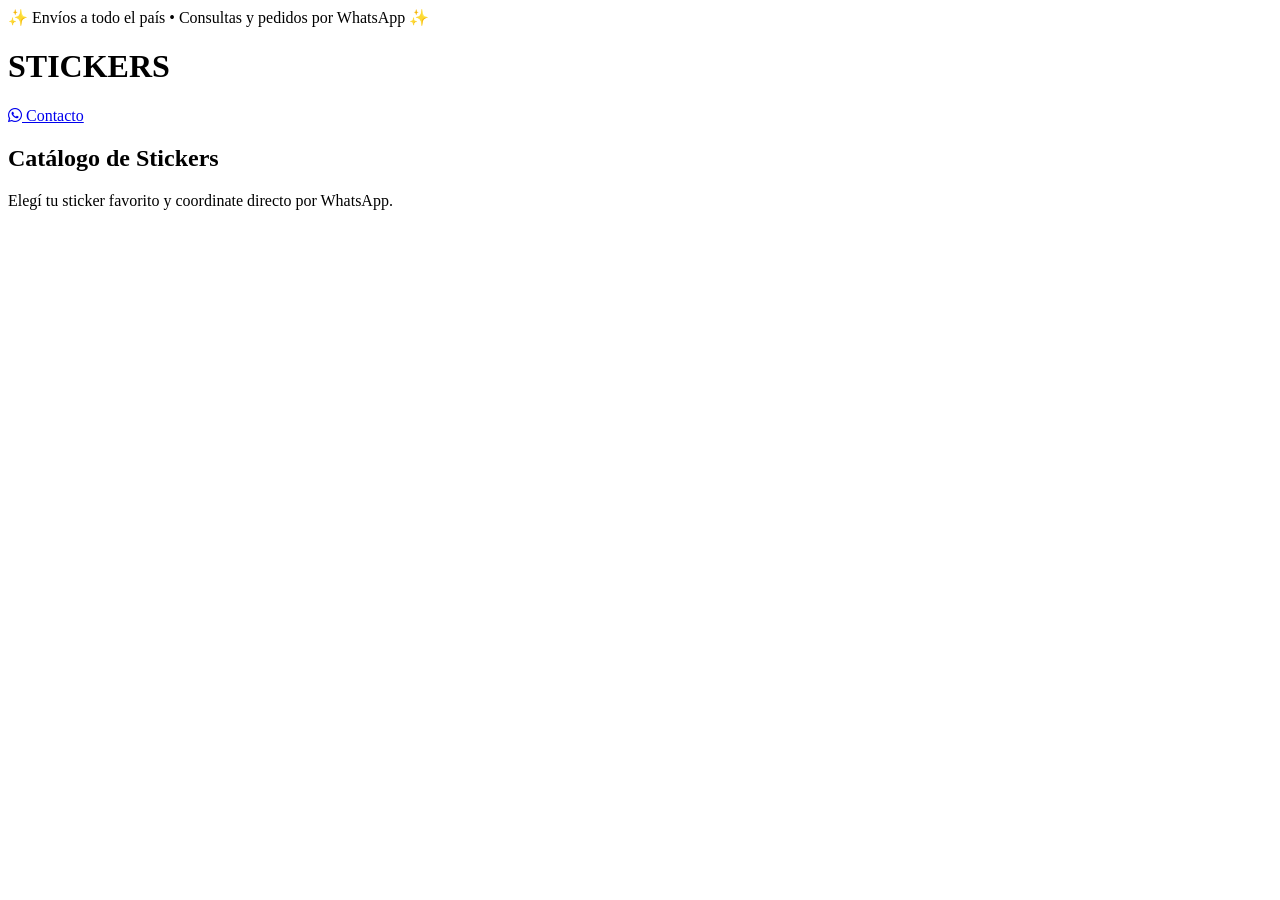
==== web/index.html @ 5d1b2672 "Add base" ====
<!DOCTYPE html>
<html lang="es">
<head>
    <meta charset="UTF-8">
    <meta name="viewport" content="width=device-width, initial-scale=1.0">
    <title>Stickers Shop</title>
    <link rel="stylesheet" href="/css/style.css">
    <link rel="stylesheet" href="https://cdnjs.cloudflare.com/ajax/libs/font-awesome/6.4.0/css/all.min.css">
</head>
<body>

    <!-- Barra superior simple -->
    <div class="promo-bar">
        ✨ Envíos a todo el país • Consultas y pedidos por WhatsApp ✨
    </div>

    <!-- Header -->
    <header class="navbar">
        <h1>STICKERS</h1>
        <a href="https://wa.me/54911XXXXXXXX?text=Hola!%20Quiero%20consultar%20por%20los%20stickers" target="_blank" class="wa-header-btn">
            <i class="fa-brands fa-whatsapp"></i> Contacto
        </a>
    </header>

    <!-- Banner -->
    <section class="hero">
        <h2>Catálogo de Stickers</h2>
        <p>Elegí tu sticker favorito y coordinate directo por WhatsApp.</p>
    </section>

    <!-- Grid de productos -->
    <main class="container">
        <div id="products-grid" class="products-grid">
            <!-- Se cargan dinámicamente -->
        </div>
    </main>

    <script type="module" src="/js/app.js"></script>
</body>
</html>
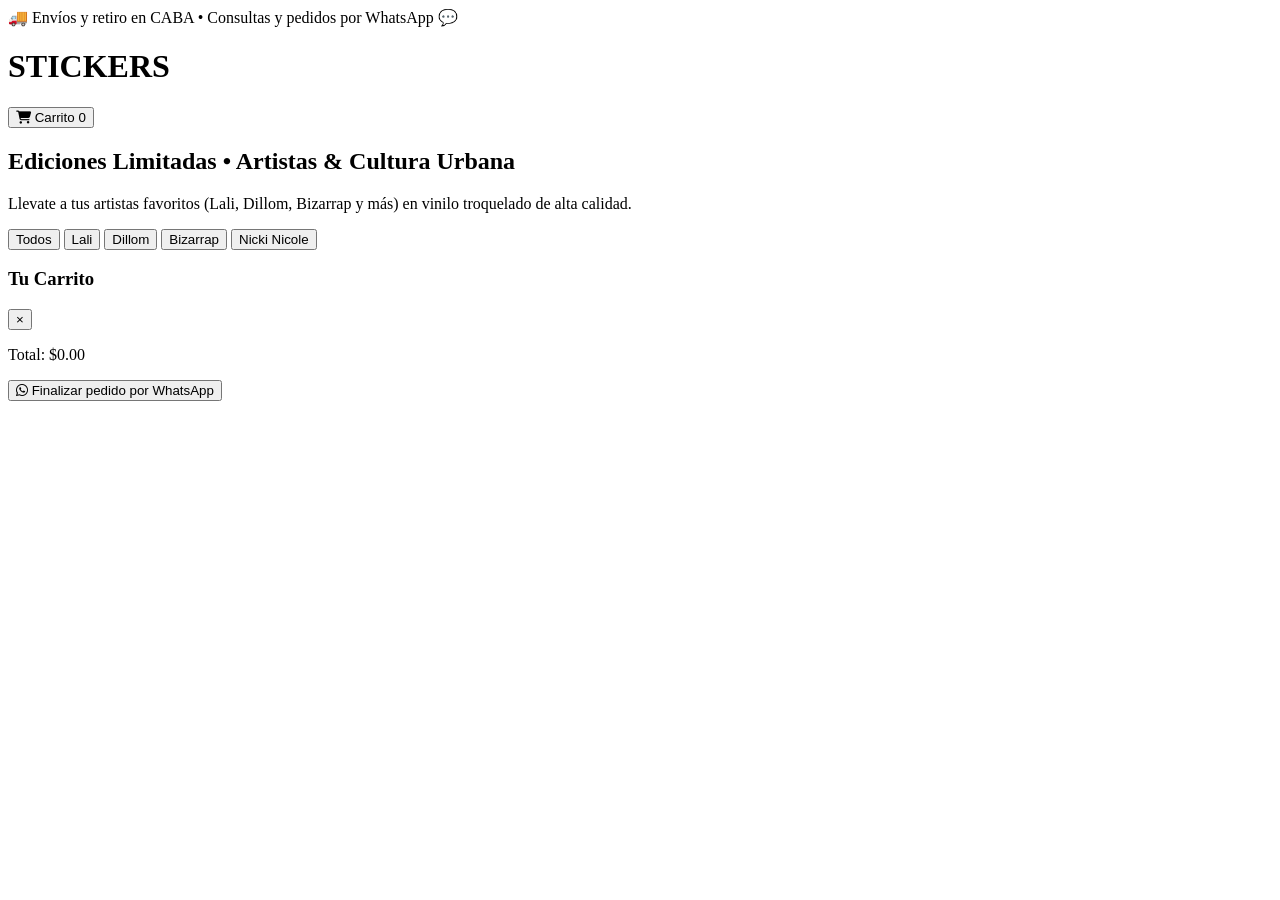
==== commit a722492d: "Change data" ====
--- a/web/index.html
+++ b/web/index.html
@@ -3,37 +3,57 @@
 <head>
     <meta charset="UTF-8">
     <meta name="viewport" content="width=device-width, initial-scale=1.0">
-    <title>Stickers Shop</title>
+    <title>STICKERS | Tienda Oficial</title>
     <link rel="stylesheet" href="/css/style.css">
     <link rel="stylesheet" href="https://cdnjs.cloudflare.com/ajax/libs/font-awesome/6.4.0/css/all.min.css">
 </head>
 <body>
 
-    <!-- Barra superior simple -->
     <div class="promo-bar">
-        ✨ Envíos a todo el país • Consultas y pedidos por WhatsApp ✨
+        🚚 Envíos y retiro en CABA • Consultas y pedidos por WhatsApp 💬
     </div>
 
-    <!-- Header -->
     <header class="navbar">
         <h1>STICKERS</h1>
-        <a href="https://wa.me/54911XXXXXXXX?text=Hola!%20Quiero%20consultar%20por%20los%20stickers" target="_blank" class="wa-header-btn">
-            <i class="fa-brands fa-whatsapp"></i> Contacto
-        </a>
+        <button id="cart-btn" class="cart-btn">
+            <i class="fa-solid fa-cart-shopping"></i> Carrito <span id="cart-count">0</span>
+        </button>
     </header>
 
-    <!-- Banner -->
     <section class="hero">
-        <h2>Catálogo de Stickers</h2>
-        <p>Elegí tu sticker favorito y coordinate directo por WhatsApp.</p>
+        <h2>Ediciones Limitadas • Artistas & Cultura Urbana</h2>
+        <p>Llevate a tus artistas favoritos (Lali, Dillom, Bizarrap y más) en vinilo troquelado de alta calidad.</p>
     </section>
 
-    <!-- Grid de productos -->
+    <!-- Filtros por Artista / Categoría -->
+    <div class="filters-container">
+        <button class="filter-btn active" data-filter="all">Todos</button>
+        <button class="filter-btn" data-filter="Lali">Lali</button>
+        <button class="filter-btn" data-filter="Dillom">Dillom</button>
+        <button class="filter-btn" data-filter="Bizarrap">Bizarrap</button>
+        <button class="filter-btn" data-filter="Nicki Nicole">Nicki Nicole</button>
+    </div>
+
     <main class="container">
-        <div id="products-grid" class="products-grid">
-            <!-- Se cargan dinámicamente -->
+        <div id="products-grid" class="products-grid"></div>
+    </main>
+
+    <!-- Modal / Panel del Carrito (Cierra haciendo click afuera) -->
+    <div id="cart-modal" class="cart-modal hidden">
+        <div class="cart-content" onclick="event.stopPropagation()">
+            <div class="cart-header">
+                <h3>Tu Carrito</h3>
+                <button id="close-cart">&times;</button>
+            </div>
+            <div id="cart-items" class="cart-items"></div>
+            <div class="cart-footer">
+                <p>Total: $<span id="cart-total">0.00</span></p>
+                <button id="checkout-whatsapp" class="wa-checkout-btn">
+                    <i class="fa-brands fa-whatsapp"></i> Finalizar pedido por WhatsApp
+                </button>
+            </div>
         </div>
-    </main>
+    </div>
 
     <script type="module" src="/js/app.js"></script>
 </body>
